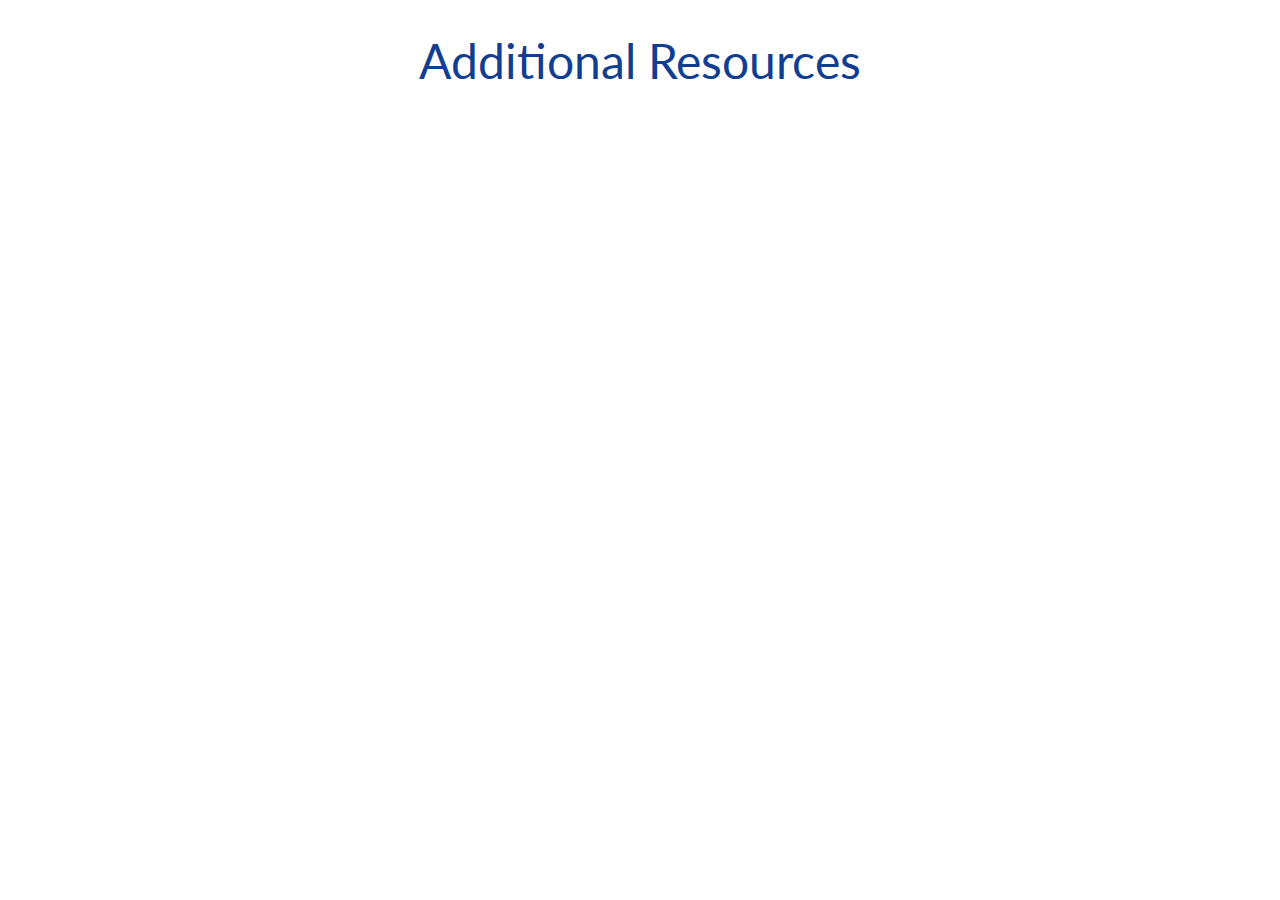
==== additionalresources.html @ b75af676 "Added html pages for all other sections" ====
<!DOCTYPE html>
<html>
<head>
    <title>Additional Resources</title>
    <link rel="stylesheet" type="text/css" href="styles.css">
    <link href="https://fonts.googleapis.com/css2?family=Lato&family=Roboto&display=swap" rel="stylesheet">
</head>
<body>
    <div class="header-background">
        <h1 class="site-title">Additional Resources</h1>
    </div>
</body>
</html>
---- styles.css ----
.header-background {
    background-color: #FFFFF;
    width: 100%;
    position: relative;
    top: 0;
    bottom: 0;
}
 
.site-title {
    text-align: center;
    font-family: 'Lato', sans-serif;
    color: #113E90;
    font-size: 3em;
    font-weight: 400;
}

.grid-container {
    display: grid;
    grid-template-columns: auto auto;
    grid-row-gap: 25px;
    grid-column-gap: 25px;
    /* background-color: #2196F3; */
    padding: 10px;
}

.grid-item {
  background-color: rgba(255, 255, 255, 0.8);
  border: 1px solid rgba(0, 0, 0, 0.8);
  padding: 20px;
  font-size: 30px;
  text-align: center;
  font-family: 'Lato', sans-serif;
}
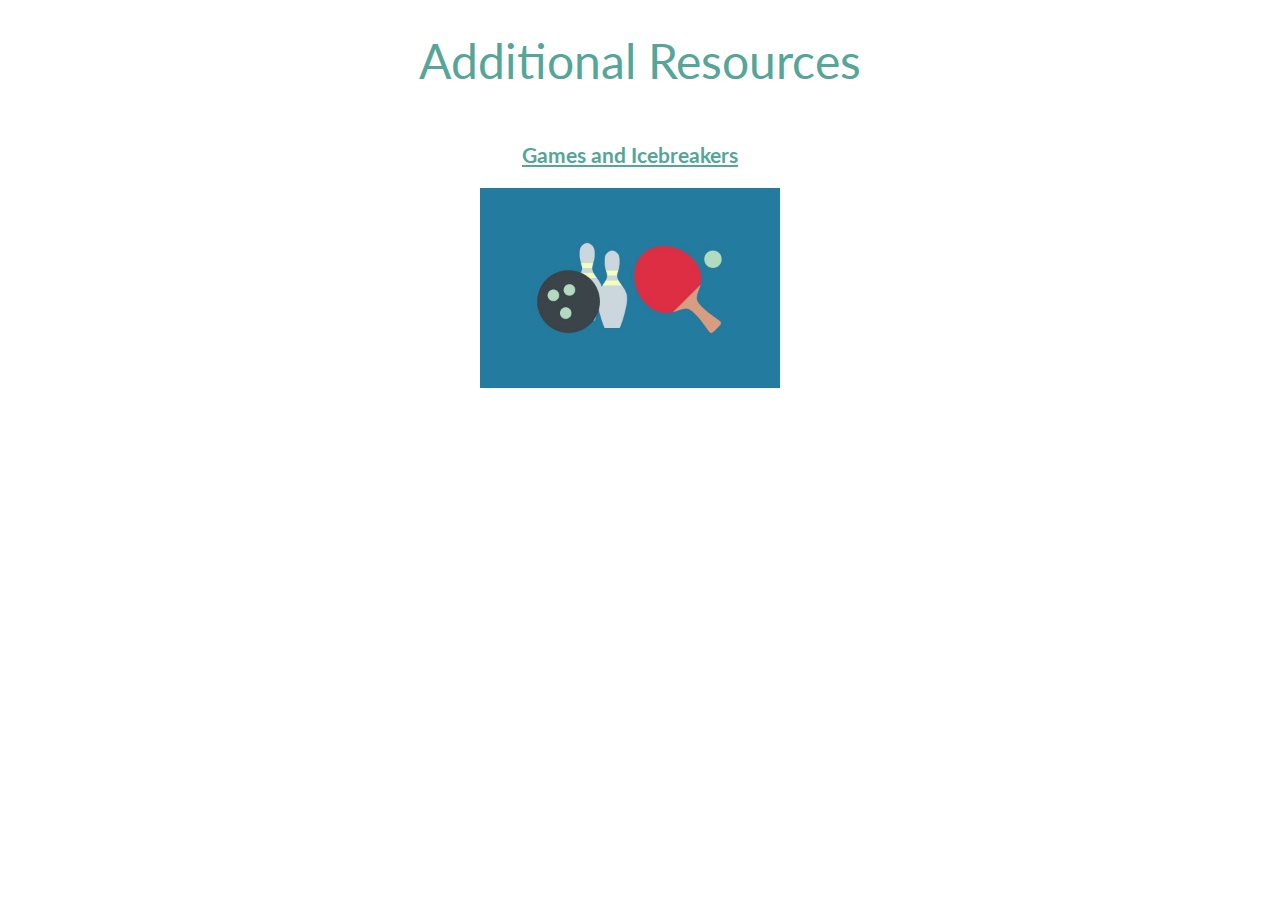
==== commit 267f32ab: "Added one inner page for each section" ====
--- a/additionalresources.html
+++ b/additionalresources.html
@@ -9,5 +9,8 @@
     <div class="header-background">
         <h1 class="site-title">Additional Resources</h1>
     </div>
+    <div class="grid-container">
+        <a href="addgamesice.html"><div class="grid-item"><h3>Games and Icebreakers</h3><img src="images/gamesicebreakers_img.jpg" width="300" height="200"></div></a>
+    </div>
 </body>
 </html>--- a/styles.css
+++ b/styles.css
@@ -1,5 +1,9 @@
+/* .body {
+    background-color: #b2dbbf;
+} */
+
 .header-background {
-    background-color: #FFFFF;
+    background-color: #FFFFFF;
     width: 100%;
     position: relative;
     top: 0;
@@ -9,7 +13,7 @@
 .site-title {
     text-align: center;
     font-family: 'Lato', sans-serif;
-    color: #113E90;
+    color: #55a698;
     font-size: 3em;
     font-weight: 400;
 }
@@ -17,17 +21,22 @@
 .grid-container {
     display: grid;
     grid-template-columns: auto auto;
-    grid-row-gap: 25px;
-    grid-column-gap: 25px;
-    /* background-color: #2196F3; */
-    padding: 10px;
+    grid-column-gap: 20px;
+    justify-content: center;
+    padding: 0px;
 }
 
 .grid-item {
   background-color: rgba(255, 255, 255, 0.8);
-  border: 1px solid rgba(0, 0, 0, 0.8);
-  padding: 20px;
-  font-size: 30px;
-  text-align: center;
+  /* border: 1px solid rgba(0, 0, 0, 0.8); */
+  width: 300px;
+  height: 260px;
+  padding: 0px;
+  font-size: 18px;
+  text-align: center; 
   font-family: 'Lato', sans-serif;
-}+}
+
+a {
+    color: #55a698;
+  }
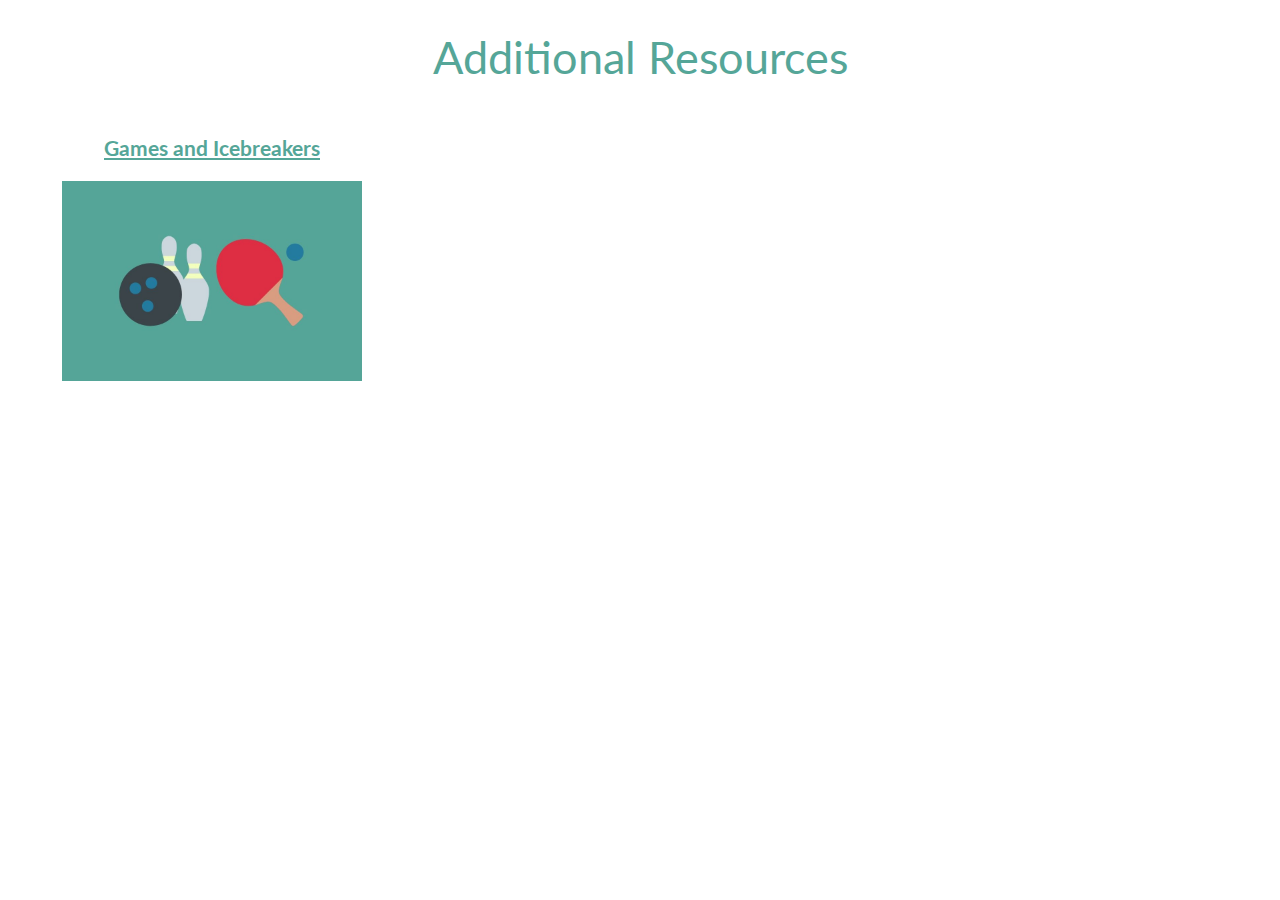
==== commit 8ebb360f: "Changed the games img to fit 3 column color scheme" ====
--- a/additionalresources.html
+++ b/additionalresources.html
@@ -10,7 +10,7 @@
         <h1 class="site-title">Additional Resources</h1>
     </div>
     <div class="grid-container">
-        <a href="addgamesice.html"><div class="grid-item"><h3>Games and Icebreakers</h3><img src="images/gamesicebreakers_img.jpg" width="300" height="200"></div></a>
+        <a href="addgamesice.html"><div class="grid-item"><h3>Games and Icebreakers</h3><img src="images/3gamesicebreakers_img.jpg" width="300" height="200"></div></a>
     </div>
 </body>
 </html>--- a/styles.css
+++ b/styles.css
@@ -1,7 +1,3 @@
-/* .body {
-    background-color: #b2dbbf;
-} */
-
 .header-background {
     background-color: #FFFFFF;
     width: 100%;
@@ -20,7 +16,7 @@
 
 .grid-container {
     display: grid;
-    grid-template-columns: auto auto;
+    grid-template-columns: auto;
     grid-column-gap: 20px;
     justify-content: center;
     padding: 0px;
@@ -31,6 +27,8 @@
   /* border: 1px solid rgba(0, 0, 0, 0.8); */
   width: 300px;
   height: 260px;
+  margin: auto;
+  justify-items: center;
   padding: 0px;
   font-size: 18px;
   text-align: center; 
@@ -40,3 +38,28 @@
 a {
     color: #55a698;
   }
+
+  img:hover {
+    /* opacity: 0.6; */
+    border: 5px solid #FFFFFF;
+  }
+
+  @media (min-width: 600px) {
+    .grid-container { grid-template-columns: repeat(2, 1fr); }
+  }
+  
+  @media (min-width: 900px) {
+    .grid-container { grid-template-columns: repeat(3, 1fr); }
+  }
+  
+  @media screen and (min-width: 601px) {
+    .header-background {
+      font-size: 15px;
+    }
+  }
+  
+  @media screen and (max-width: 600px) {
+    .header-background {
+      font-size: 10px;
+    }
+  }